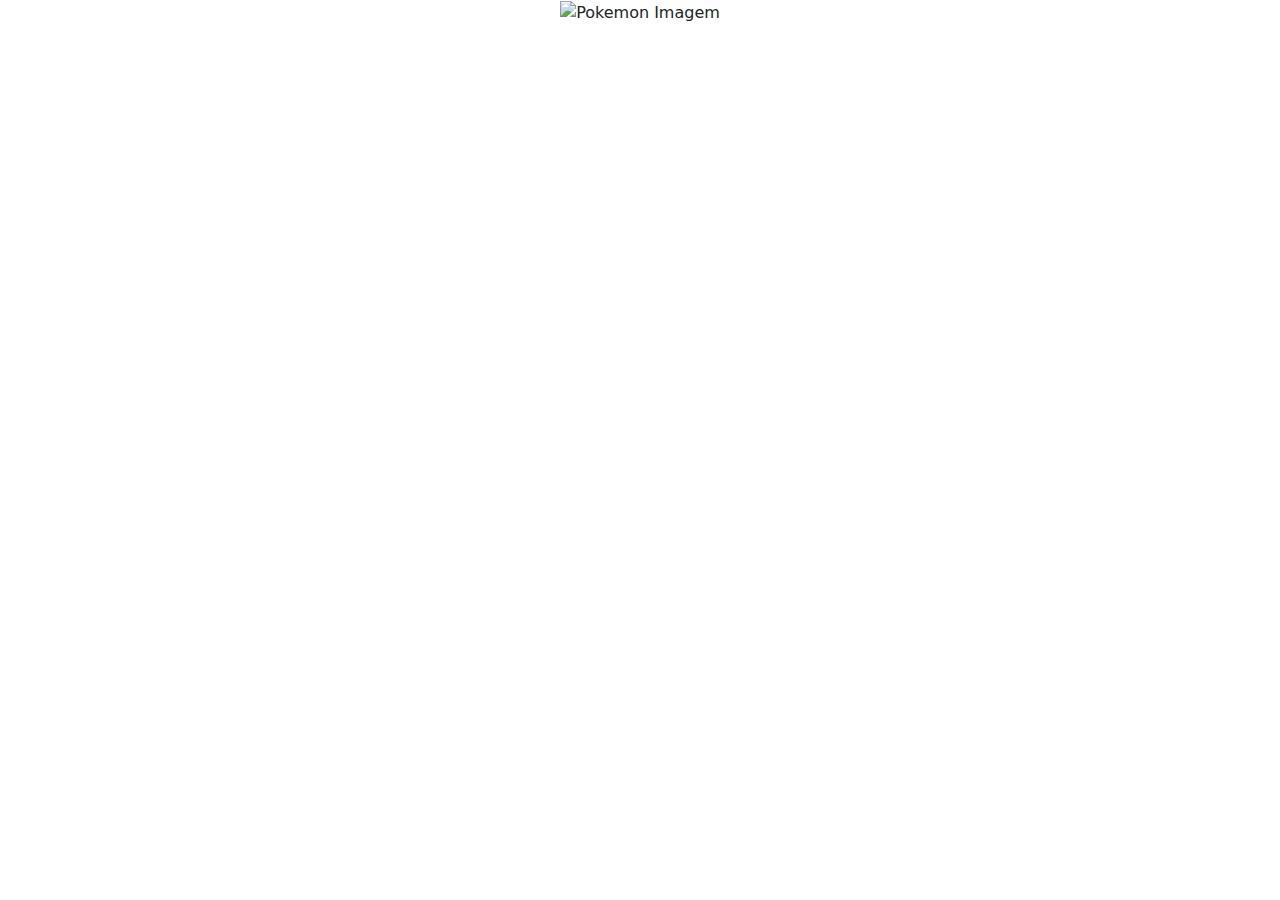
==== detail.html @ 1d2a7986 "Primeiro Commit" ====
<!DOCTYPE html>
<html lang="en">

<head>
    <meta charset="UTF-8">
    <meta name="viewport" content="width=device-width, initial-scale=1.0">
    <link rel="stylesheet" href="public/css/bootstrap.min.css">
    <link rel="stylesheet" href="public/css/bootstrap-grid.min.css">
    <link rel="stylesheet" href="public/css/bootstrap-reboot.css">
    <link rel="stylesheet" href="public/css/details.css">
    <title>Detalhes</title>
</head>

<body>
    <div id="content" class="centralizado">
        <img src="" alt="Pokemon Imagem" id="imagem">
        <h1 id="nome"></h1>
        
        
    </div>


    <script type="application/javascript" src="public/js/jquery-3.5.1.min.js"></script>
    <script type="application/javascript" src="public/js/bootstrap.min.js"></script>
    <script type="application/javascript" src="public/js/details.js"></script>
</body>

</html>
---- public/css/details.css ----
.centralizado{
    text-align: center;
}
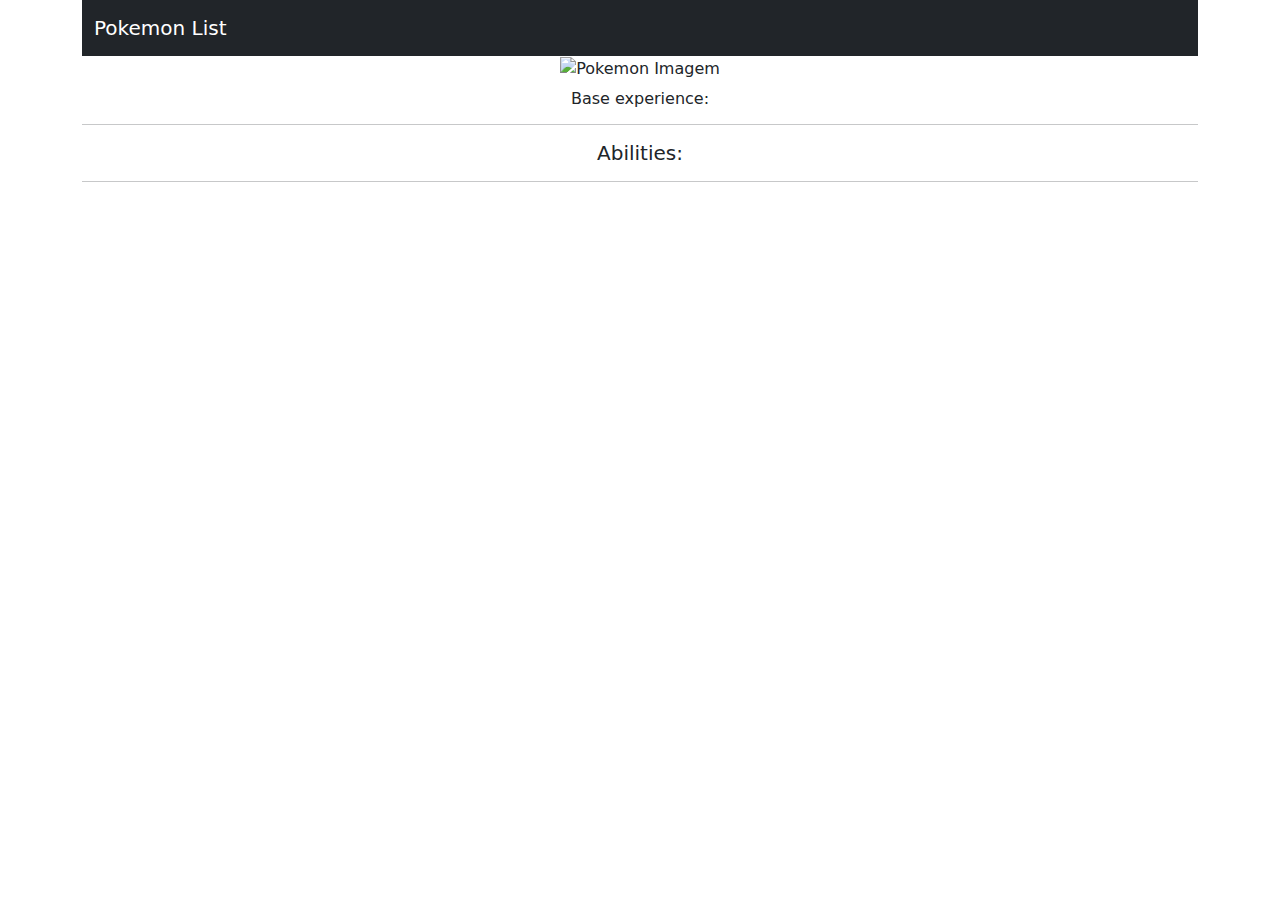
==== commit 118d2e78: "Primeiro Commit" ====
--- a/detail.html
+++ b/detail.html
@@ -12,13 +12,24 @@
 </head>
 
 <body>
-    <div id="content" class="centralizado">
-        <img src="" alt="Pokemon Imagem" id="imagem">
-        <h1 id="nome"></h1>
-        
-        
+    <div class="container">
+        <nav id="navbar" class="navbar navbar-expand-lg navbar-dark bg-dark">
+            <div class="container-fluid">
+                <a id="retornar" class="navbar-brand" href="index.html" target="_self">Pokemon List</a>
+            </div>
+        </nav>
+
+        <div id="content" class="centralizado">
+            <img src="" alt="Pokemon Imagem" id="imagem">
+            <h1 id="nome"></h1>
+            <h6 id="xp">Base experience: </h6>
+            <hr>
+            <div id="abilities">
+                <h5 id="poder">Abilities: </h5>
+            </div>
+            <hr>
+        </div>
     </div>
-
 
     <script type="application/javascript" src="public/js/jquery-3.5.1.min.js"></script>
     <script type="application/javascript" src="public/js/bootstrap.min.js"></script>
--- a/public/css/details.css
+++ b/public/css/details.css
@@ -1,3 +1,8 @@
 .centralizado{
     text-align: center;
-}+    margin-top: auto;
+}
+
+#descricao{
+    font-size: 15px;
+}
